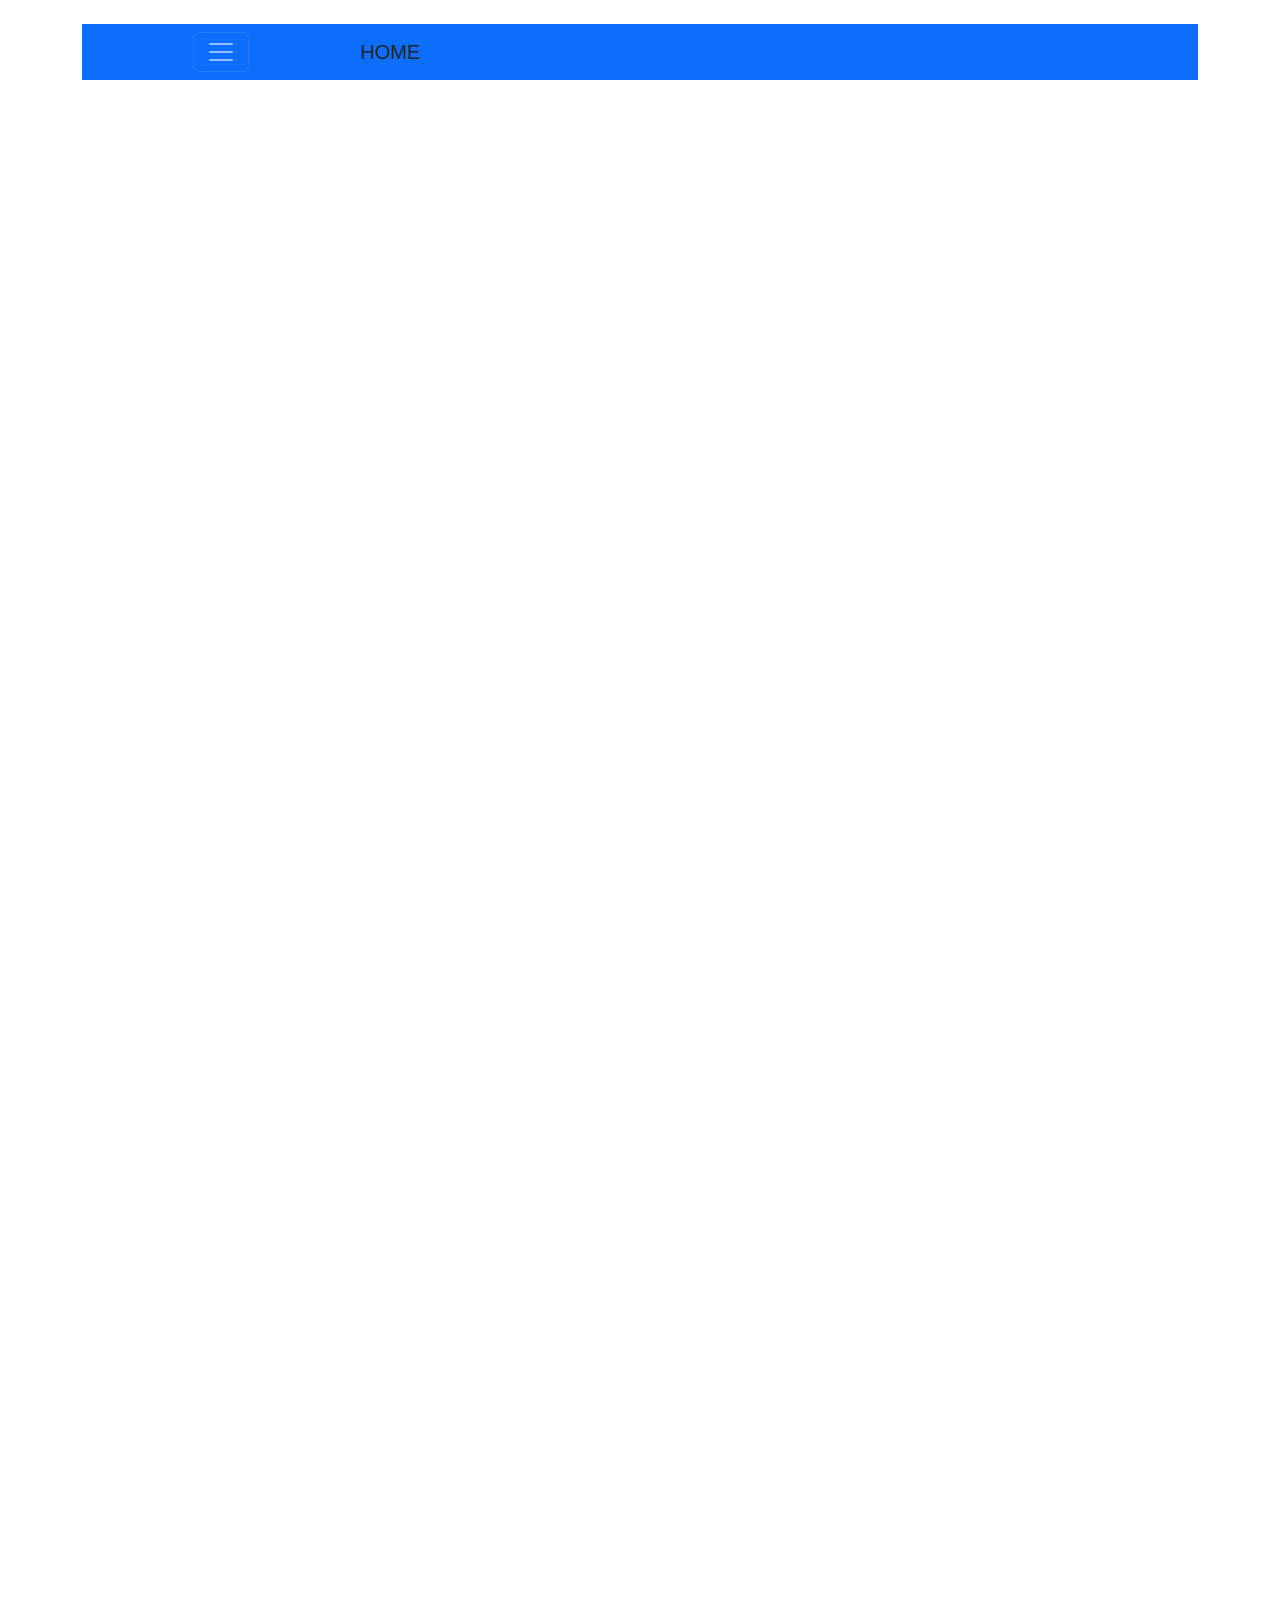
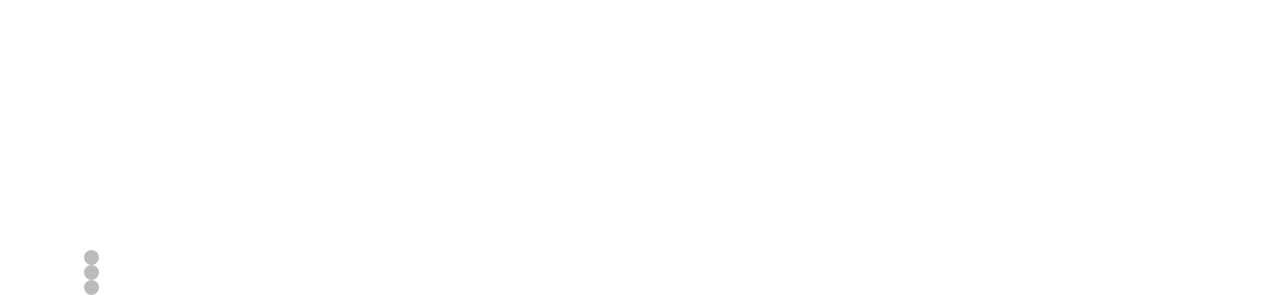
==== index.html @ 8e91c0a4 "first" ====
<!doctype html>
<html lang="en">
  <head>
    <meta charset="utf-8">
    <meta name="viewport" content="width=device-width, initial-scale=1">
    <title>Bootstrap demo</title>
    <link href="https://cdn.jsdelivr.net/npm/bootstrap@5.3.3/dist/css/bootstrap.min.css" rel="stylesheet" integrity="sha384-QWTKZyjpPEjISv5WaRU9OFeRpok6YctnYmDr5pNlyT2bRjXh0JMhjY6hW+ALEwIH" crossorigin="anonymous">
    <link href="style/style.css" rel="stylesheet">
     
  </head>
  <body>
    
  
    <div class="container-fluid">
      <div class="container">
        <br>
        <nav class="navbar navbar-dark bg-primary">
          
           <br> <button class="navbar-toggler" type="button" data-bs-toggle="offcanvas" data-bs-target="#offcanvasNavbar" aria-controls="offcanvasNavbar"   aria-label="offcanvasNavbarLabel">
              <span class="navbar-toggler-icon"></span>
              
            </button>
            <h5 class="offcanvas-title" id="offcanvasDarkNavbarLabel">HOME</h5><hr><hr><hr><hr><hr><hr><br>
            
             
            <div class="offcanvas offcanvas-start" tabindex="-1" id="offcanvasNavbar" aria-labelledby="offcanvasNavbarLabel">
              <div class="offcanvas-header">
                <img src="images/pleaselogin.jpeg" width="90%" height="100%">
                <div class="bottom-left"> 
                <h5 class="offcanvas-title" id="offcanvasNavbarLabel" style="color: white;">Please Login</h5>
              </div>
            
                <button type="button" class="btn-close" data-bs-dismiss="offcanvas" aria-labelledby="offcanvasNavbarLabel"></button>
                
              </div>
              <div  align="center">
                <h3><a class="abc" href="#">Home</a></h3>
                <h3><a class="abc" href="#">About Politician</a></h3>
                <h3><a class="abc" href="#">News</a></h3>
                <h3><a class="abc" href="#">Work Details</a></h3>
                <h3><a class="abc" href="#">Events Details</a></h3>
                <h3><a class="abc" href="#">Complain</a></h3>
                <h3><a class="abc" href="#">Contact</a></h3>
                <h3><a class="abc" href="#">Help</a></h3>
                <h3><a class="abc" href="#">Setting</a></h3>
                <h3><a class="abc" href="#">Login</a></h3>
              </div>

            
            </div>
            


          
        </nav>
        <div class="slideshow-container">

          <div class="mySlides fade">
            <div class="numbertext">1 / 3</div>
            <img src="images/imageslider.jpeg" style="width:100%">
            <div class="text">Caption Text</div>
          </div>
          
          <div class="mySlides fade">
            <div class="numbertext">2 / 3</div>
            <img src="images/imageslider1.jpeg" style="width:100%">
            <div class="text">Caption Two</div>
          </div>
          
          <div class="mySlides fade">
            <div class="numbertext">3 / 3</div>
            <img src="images/imageslider3.jpeg" style="width:100%">
            <div class="text">Caption Three</div>
          </div>
          
          <a class="prev" onclick="plusSlides(-1)">❮</a>
          <a class="next" onclick="plusSlides(1)">❯</a>
          
          </div>
          <br>
          
          <div style="text-align:center">
            <span class="dot" onclick="currentSlide(1)"></span> 
            <span class="dot" onclick="currentSlide(2)"></span> 
            <span class="dot" onclick="currentSlide(3)"></span> 
          </div>

          
          
      </div>

    </div>
    <script src="https://cdn.jsdelivr.net/npm/bootstrap@5.3.3/dist/js/bootstrap.bundle.min.js" integrity="sha384-YvpcrYf0tY3lHB60NNkmXc5s9fDVZLESaAA55NDzOxhy9GkcIdslK1eN7N6jIeHz" crossorigin="anonymous">
      let slideIndex = 1;
showSlides(slideIndex);

function plusSlides(n) {
  showSlides(slideIndex += n);
}

function currentSlide(n) {
  showSlides(slideIndex = n);
}

function showSlides(n) {
  let i;
  let slides = document.getElementsByClassName("mySlides");
  let dots = document.getElementsByClassName("dot");
  if (n > slides.length) {slideIndex = 1}    
  if (n < 1) {slideIndex = slides.length}
  for (i = 0; i < slides.length; i++) {
    slides[i].style.display = "active";  
  }
  for (i = 0; i < dots.length; i++) {
    dots[i].className = dots[i].className.replace(" active", "");
  }
  slides[slideIndex-1].style.display = "active";  
  dots[slideIndex-1].className += " active";
}
    </script>


  </body>
</html>
---- style/style.css ----
.bottom-left {
    position: absolute;
    top: 8px;
    left: 16px;
    margin-top: 180px;
  }
  .abc{
    text-decoration: none;
    color: black;
  }



  * {box-sizing: border-box;}
  body {font-family: Verdana, sans-serif;}
  .mySlides {display:flexbox;}
  img {vertical-align: middle;}
  
  /* Slideshow container */
  .slideshow-container {
    max-width: 1000px;
    position: relative;
    margin: auto;
  }
  

  .prev, .next {
    cursor: pointer;
    position: absolute;
    top: 50%;
    width: auto;
    padding: 16px;
    margin-top: -22px;
    color: white;
    font-weight: bold;
    font-size: 18px;
    transition: 0.6s ease;
    border-radius: 0 3px 3px 0;
    user-select: none;
  }
  
  /* Position the "next button" to the right */
  .next {
    right: 0;
    border-radius: 3px 0 0 3px;
  }
  
  /* On hover, add a black background color with a little bit see-through */
  .prev:hover, .next:hover {
    background-color: rgba(0,0,0,0.8);
  }
  
  /* Caption text */
  .text {
    color: #f2f2f2;
    font-size: 15px;
    padding: 8px 12px;
    position: absolute;
    bottom: 8px;
    width: 100%;
    text-align: center;
  }
  
  /* Number text (1/3 etc) */
  .numbertext {
    color: #f2f2f2;
    font-size: 12px;
    padding: 8px 12px;
    position: absolute;
    top: 0;
  }
  
  /* The dots/bullets/indicators */
  .dot {
    cursor: pointer;
    height: 15px;
    width: 15px;
    margin: 0 2px;
    background-color: #bbb;
    border-radius: 50%;
    display:block;
    transition: background-color 0.6s ease;
  }
  
  .active, .dot:hover {
    background-color: #717171;
  }
  
  /* Fading animation */
  .fade {
    animation-name: fade;
    animation-duration: 1.5s;
  }
  
  @keyframes fade {
    from {opacity: 10} 
    to {opacity: 10}
  }
  
  /* On smaller screens, decrease text size */
  @media only screen and (max-width: 300px) {
    .prev, .next,.text {font-size: 11px}
  }
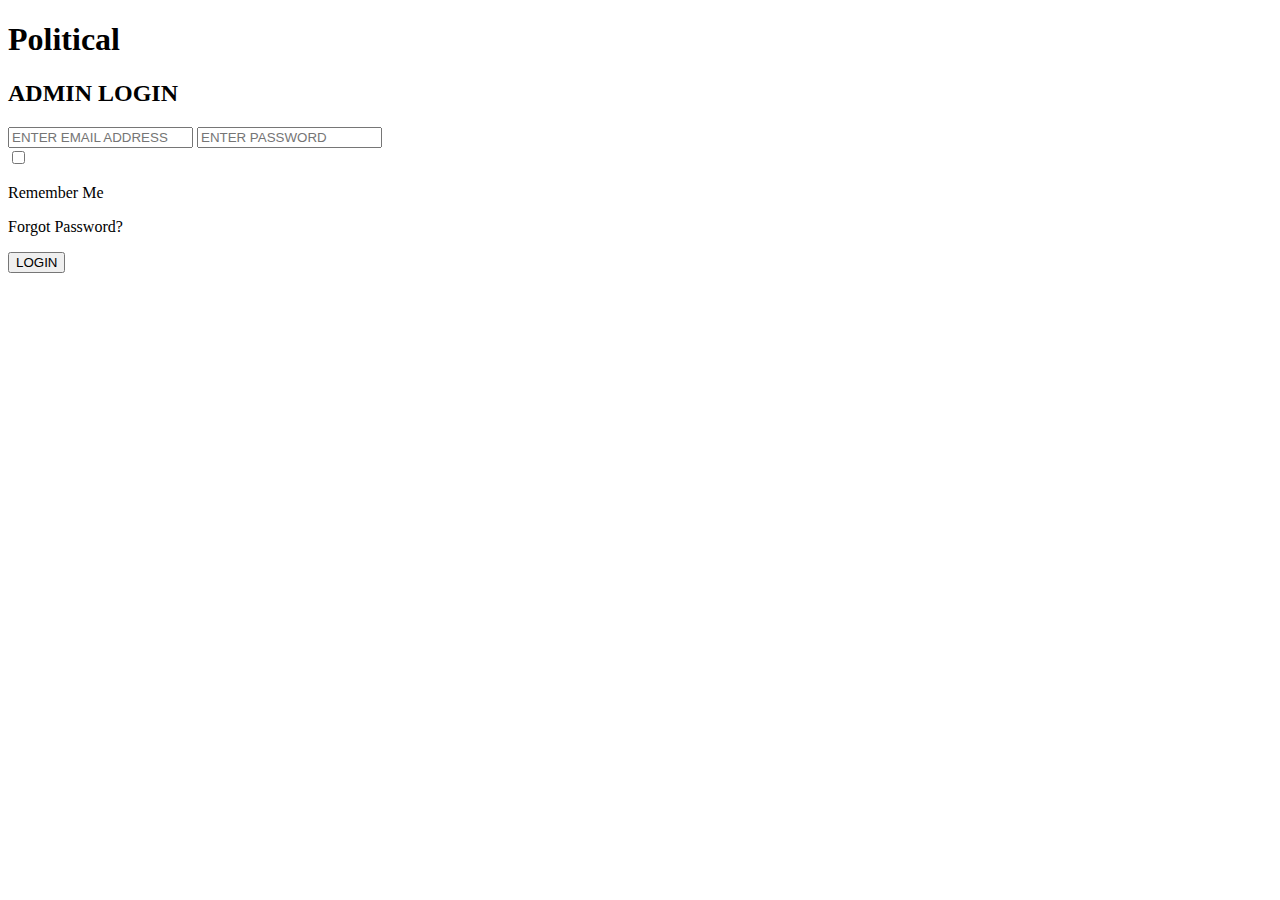
==== commit 2d6b4c83: "done" ====
--- a/index.html
+++ b/index.html
@@ -1,124 +1,121 @@
-<!doctype html>
+<!DOCTYPE html>
 <html lang="en">
   <head>
-    <meta charset="utf-8">
-    <meta name="viewport" content="width=device-width, initial-scale=1">
-    <title>Bootstrap demo</title>
-    <link href="https://cdn.jsdelivr.net/npm/bootstrap@5.3.3/dist/css/bootstrap.min.css" rel="stylesheet" integrity="sha384-QWTKZyjpPEjISv5WaRU9OFeRpok6YctnYmDr5pNlyT2bRjXh0JMhjY6hW+ALEwIH" crossorigin="anonymous">
-    <link href="style/style.css" rel="stylesheet">
-     
+    <meta charset="UTF-8" />
+    <meta name="viewport" content="width=device-width, initial-scale=1.0" />
+    <title>Login Page</title>
+    <link rel="stylesheet" href="Style.css" />
+    <link
+      rel="stylesheet"
+      href="https://cdnjs.cloudflare.com/ajax/libs/font-awesome/6.4.2/css/all.min.css"
+      integrity="sha512-z3gLpd7yknf1YoNbCzqRKc4qyor8gaKU1qmn+CShxbuBusANI9QpRohGBreCFkKxLhei6S9CQXFEbbKuqLg0DA=="
+      crossorigin="anonymous"
+      referrerpolicy="no-referrer"
+    />
   </head>
   <body>
-    
-  
-    <div class="container-fluid">
+    <div class="login_page">
       <div class="container">
-        <br>
-        <nav class="navbar navbar-dark bg-primary">
-          
-           <br> <button class="navbar-toggler" type="button" data-bs-toggle="offcanvas" data-bs-target="#offcanvasNavbar" aria-controls="offcanvasNavbar"   aria-label="offcanvasNavbarLabel">
-              <span class="navbar-toggler-icon"></span>
-              
-            </button>
-            <h5 class="offcanvas-title" id="offcanvasDarkNavbarLabel">HOME</h5><hr><hr><hr><hr><hr><hr><br>
-            
-             
-            <div class="offcanvas offcanvas-start" tabindex="-1" id="offcanvasNavbar" aria-labelledby="offcanvasNavbarLabel">
-              <div class="offcanvas-header">
-                <img src="images/pleaselogin.jpeg" width="90%" height="100%">
-                <div class="bottom-left"> 
-                <h5 class="offcanvas-title" id="offcanvasNavbarLabel" style="color: white;">Please Login</h5>
+        <div class="row">
+          <div class="col-12">
+            <form id="loginForm" onsubmit="return handleLogin()">
+              <div class="login_box">
+                <h1>Political</h1>
+               
+                <h2>ADMIN LOGIN</h2>
+                <input
+                  type="text"
+                  id="email"
+                  placeholder="ENTER EMAIL ADDRESS"
+                />
+                <input
+                  type="password"
+                  id="password"
+                  placeholder="ENTER PASSWORD"
+                />
+                <div class="flex">
+                  <span class="rememberme">
+                    <input type="checkbox" name="" id="remember" />
+                    <p>Remember Me</p>
+                  </span>
+                  <p class="margin">Forgot Password?</p>
+                </div>
+                <!-- <a href="Dashboard.html"> -->
+                <button class="btn" type="submit">
+                  <i class="fa-solid fa-lock"></i>LOGIN
+                </button>
+                <!-- </a> -->
+                <p class="error-message"></p>
+                <!-- Error message placeholder -->
               </div>
-            
-                <button type="button" class="btn-close" data-bs-dismiss="offcanvas" aria-labelledby="offcanvasNavbarLabel"></button>
-                
-              </div>
-              <div  align="center">
-                <h3><a class="abc" href="#">Home</a></h3>
-                <h3><a class="abc" href="#">About Politician</a></h3>
-                <h3><a class="abc" href="#">News</a></h3>
-                <h3><a class="abc" href="#">Work Details</a></h3>
-                <h3><a class="abc" href="#">Events Details</a></h3>
-                <h3><a class="abc" href="#">Complain</a></h3>
-                <h3><a class="abc" href="#">Contact</a></h3>
-                <h3><a class="abc" href="#">Help</a></h3>
-                <h3><a class="abc" href="#">Setting</a></h3>
-                <h3><a class="abc" href="#">Login</a></h3>
-              </div>
+            </form>
+          </div>
+        </div>
+      </div>
+    </div>
+    <script>
+      function handleLogin() {
+        // Prevent the default form submission
+        event.preventDefault();
+        console.log("inside");
+        // Get values from input fields
+        // var email = document.getElementById("email").value;
+        var email = document.getElementById("email").value;
+        var password = document.getElementById("password").value;
+        var remember = document.getElementById("remember").checked;
+        var errorMessage = document.querySelector(".error-message");
+        // Perform login logic here (e.g., sending a request to the server)
+        console.log(email);
+        console.log(password);
+        console.log(remember);
 
-            
-            </div>
-            
+        if (email && password) {
+          // Define the API URL where you want to send the login request
+          var apiUrl =
+            "https://api.bhattacharjeesolution.in/book/api/admin-login.php";
 
+          // Prepare the request data (you may need to adjust this based on your API)
+          var requestData = {
+            emailid: email,
+            password: password,
+          };
 
-          
-        </nav>
-        <div class="slideshow-container">
-
-          <div class="mySlides fade">
-            <div class="numbertext">1 / 3</div>
-            <img src="images/imageslider.jpeg" style="width:100%">
-            <div class="text">Caption Text</div>
-          </div>
-          
-          <div class="mySlides fade">
-            <div class="numbertext">2 / 3</div>
-            <img src="images/imageslider1.jpeg" style="width:100%">
-            <div class="text">Caption Two</div>
-          </div>
-          
-          <div class="mySlides fade">
-            <div class="numbertext">3 / 3</div>
-            <img src="images/imageslider3.jpeg" style="width:100%">
-            <div class="text">Caption Three</div>
-          </div>
-          
-          <a class="prev" onclick="plusSlides(-1)">❮</a>
-          <a class="next" onclick="plusSlides(1)">❯</a>
-          
-          </div>
-          <br>
-          
-          <div style="text-align:center">
-            <span class="dot" onclick="currentSlide(1)"></span> 
-            <span class="dot" onclick="currentSlide(2)"></span> 
-            <span class="dot" onclick="currentSlide(3)"></span> 
-          </div>
-
-          
-          
-      </div>
-
-    </div>
-    <script src="https://cdn.jsdelivr.net/npm/bootstrap@5.3.3/dist/js/bootstrap.bundle.min.js" integrity="sha384-YvpcrYf0tY3lHB60NNkmXc5s9fDVZLESaAA55NDzOxhy9GkcIdslK1eN7N6jIeHz" crossorigin="anonymous">
-      let slideIndex = 1;
-showSlides(slideIndex);
-
-function plusSlides(n) {
-  showSlides(slideIndex += n);
-}
-
-function currentSlide(n) {
-  showSlides(slideIndex = n);
-}
-
-function showSlides(n) {
-  let i;
-  let slides = document.getElementsByClassName("mySlides");
-  let dots = document.getElementsByClassName("dot");
-  if (n > slides.length) {slideIndex = 1}    
-  if (n < 1) {slideIndex = slides.length}
-  for (i = 0; i < slides.length; i++) {
-    slides[i].style.display = "active";  
-  }
-  for (i = 0; i < dots.length; i++) {
-    dots[i].className = dots[i].className.replace(" active", "");
-  }
-  slides[slideIndex-1].style.display = "active";  
-  dots[slideIndex-1].className += " active";
-}
+          // Send a POST request to the API using the Fetch API
+          fetch(apiUrl, {
+            method: "POST",
+            headers: {
+              "Content-Type": "application/json",
+            },
+            body: JSON.stringify(requestData),
+          })
+            .then(async (response) => {
+              // Check if the response status is OK (200)
+              console.log(response);
+              if (response.ok) {
+                const json = await response.json();
+                localStorage.setItem("user", json.token);
+                localStorage.setItem("userInfo", JSON.stringify(json.user));
+                // Handle successful login (e.g., redirect to dashboard)
+                window.location.href = "/dashboard.html";
+              } else {
+                // Handle login failure (e.g., show an error message)
+                // alert("Login failed. Please check your credentials.");
+                errorMessage.textContent =
+                  "Login failed. Please check your credentials.";
+              }
+            })
+            .catch(function (error) {
+              // Handle network errors or other issues
+              console.error("Error:", error);
+            });
+        } else {
+          // Handle the case where either email or password is missing
+          console.log("Please enter both email and password.");
+          errorMessage.textContent = "Please enter both email and password.";
+        }
+        // Return false to prevent the form from submitting
+        return false;
+      }
     </script>
-
-
   </body>
-</html>+</html>
